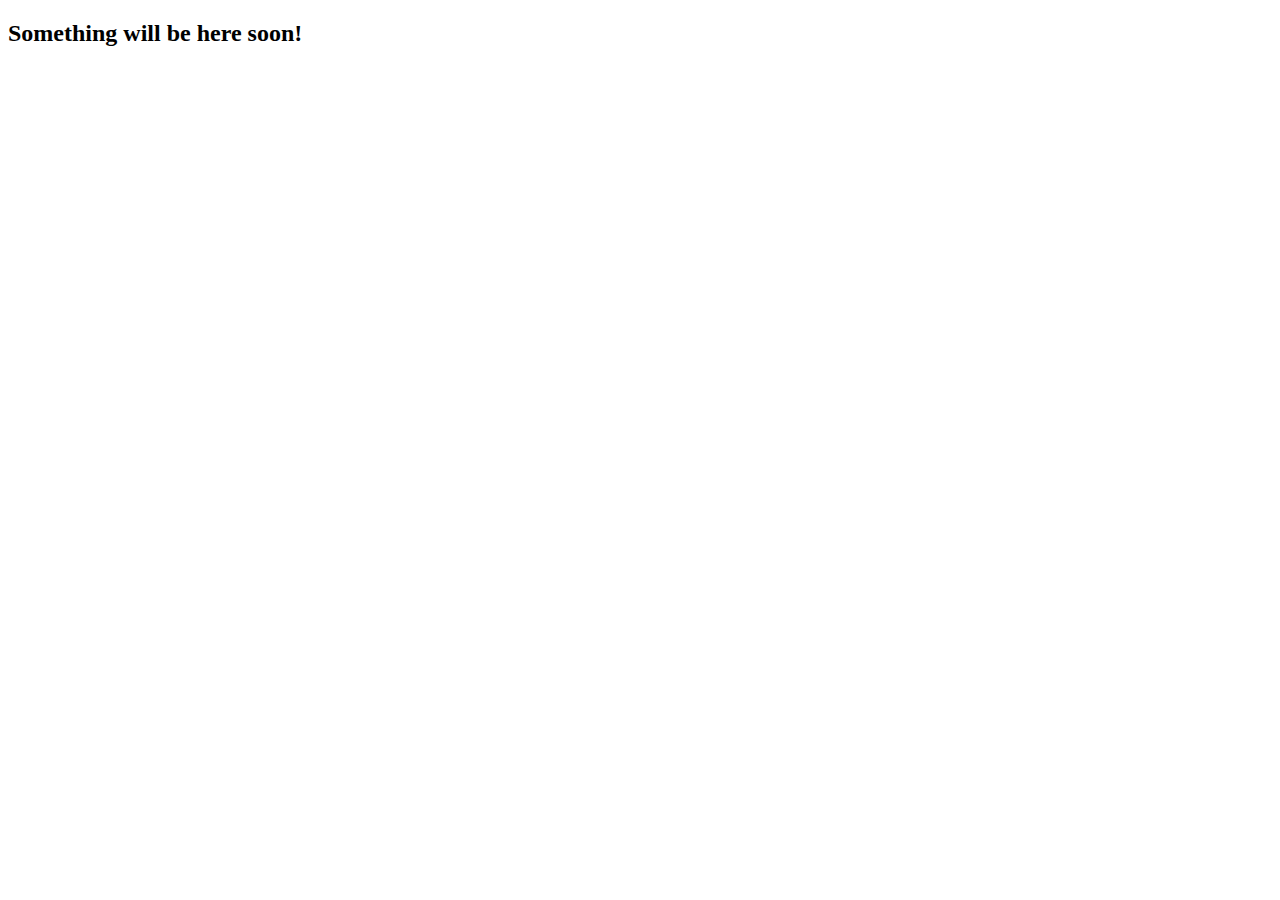
==== index.html @ fab1d067 "Initial commit" ====
<!doctype html>
<html lang="en">
<head>
	<meta charset="utf-8" />
	<meta name="viewport" content="width=device-width, initial-scale=1">
	<title>GiggleSquid</title>
	<meta name="description" content="">
  	<meta name="author" content="Jack 'GiggleSquid' Connors">
</head>
<body>

	<h2>Something will be here soon!</h2>

</body>
</html>
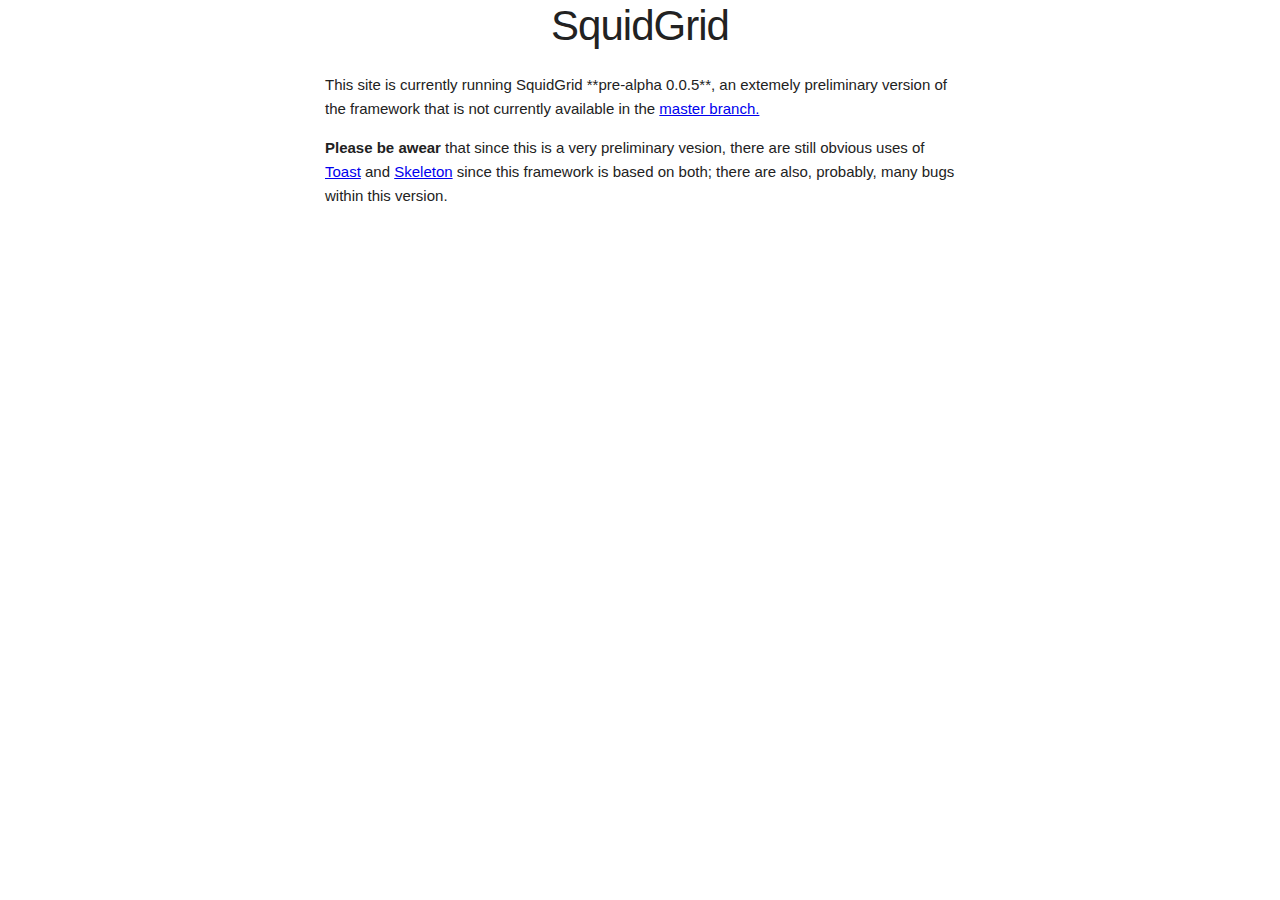
==== commit c3404b03: "I need to not stay up for more than 30 hours" ====
--- a/index.html
+++ b/index.html
@@ -1,15 +1,41 @@
 <!doctype html>
 <html lang="en">
 <head>
-	<meta charset="utf-8" />
+	<meta charset="utf-8">
 	<meta name="viewport" content="width=device-width, initial-scale=1">
-	<title>GiggleSquid</title>
+	<title>SquidGrid by GiggleSquid</title>
 	<meta name="description" content="">
   	<meta name="author" content="Jack 'GiggleSquid' Connors">
+
+	<link rel="icon" href="img/favicon.svg">
+	<link rel="icon" sizes="32x32 48x48 72x72 120x120 144x144 152x152 195x195 228x228" href="img/favicon.ico">
+
+  	<!-- For iPad with high-resolution Retina display running iOS ≥ 7: -->
+	<link rel="apple-touch-icon-precomposed" sizes="152x152" href="img/favicon-152.png">
+	<!-- For iPad/iphone with high-resolution Retina display running iOS ≤ 6: -->
+	<link rel="apple-touch-icon-precomposed" sizes="144x144" href="img/favicon-144.png">
+	<!-- For iPhone with high-resolution Retina display running iOS ≥ 7: -->
+	<link rel="apple-touch-icon-precomposed" sizes="120x120" href="img/favicon-120.png">
+	<!-- For first and second-generation iPad: -->
+	<link rel="apple-touch-icon-precomposed" sizes="72x72" href="img/favicon-72.png">
+
+	<link rel="stylesheet" type="text/css" href="css/normalize.css">
+	<link rel="stylesheet" type="text/css" href="css/SquidGrid.min.css">
+
 </head>
 <body>
 
-	<h2>Something will be here soon!</h2>
+	<div class="sg">
+		<div class="col col-1-3 col-centered">
+			<h2>SquidGrid</h2>		
+		</div>
+		<div class="col col-1-2 col-centered">
+			<p>This site is currently running SquidGrid **pre-alpha 0.0.5**, an extemely preliminary version of the framework that is not currently available in the <a href="https://github.com/GiggleSquid/SquidGrid"> master branch.</a></p>
+		</div>	
+		<div class="col col-1-2 col-centered">
+			<p><b>Please be awear</b> that since this is a very preliminary vesion, there are still obvious uses of <a href="http://daneden.github.io/Toast/">Toast</a> and <a href="http://getskeleton.com/">Skeleton</a> since this framework is based on both; there are also, probably, many bugs within this version.</p>
+		</div>
+	</div>
 
 </body>
-</html>+</html>
--- a/css/SquidGrid.min.css
+++ b/css/SquidGrid.min.css
@@ -0,0 +1,3 @@
+.sg{list-style:none;margin-left:-20px}html{font-size:62.5%}body{font-size:1.5em;line-height:1.6;font-weight:400;font-family:"HelveticaNeue", "Helvetica Neue", Helvetica, Arial, sans-serif;color:#222}.col-2-2,.col-3-3,.col-4-4,.col-6-6,.col-12-12{width:100%}.col-1-2,.col-2-4,.col-3-6,.col-6-12{width:50%}.col-1-3,.col-2-6,.col-4-12{width:33.33333%}.col-2-3,.col-4-6,.col-8-12{width:66.66667%}.col-1-4,.col-3-12{width:25%}.col-3-4,.col-9-12{width:75%}.col-push-2-2,.col-push-3-3,.col-push-4-4,.col-push-6-6,.col-push-12-12{margin-left:100%}.col-push-1-2,.col-push-2-4,.col-push-3-6,.col-push-6-12{margin-left:50%}.col-push-1-3,.col-push-2-6,.col-push-4-12{margin-left:33.33333%}.col-push-2-3,.col-push-4-6,.col-push-8-12{margin-left:66.66667%}.col-push-1-4,.col-push-3-12{margin-left:25%}.col-push-3-4,.col-push-9-12{margin-left:75%}.col-pull-2-2,.col-pull-3-3,.col-pull-4-4,.col-pull-6-6,.col-pull-12-12{margin-left:-100%}.col-pull-1-2,.col-pull-2-4,.col-pull-3-6,.col-pull-6-12{margin-left:-50%}.col-pull-1-3,.col-pull-2-6,.col-pull-4-12{margin-left:-33.33333%}.col-pull-2-3,.col-pull-4-6,.col-pull-8-12{margin-left:-66.66667%}.col-pull-1-4,.col-pull-3-12{margin-left:-25%}.col-pull-3-4,.col-pull-9-12{margin-left:-75%}.col-1-6{width:16.66667%}.col-push-1-6{margin-left:16.66667%}.col-pull-1-6{margin-left:-16.66667%}.col-5-6{width:83.33333%}.col-push-5-6{margin-left:83.33333%}.col-pull-5-6{margin-left:-83.33333%}.col-1-12{width:8.33333%}.col-push-1-12{margin-left:8.33333%}.col-pull-1-12{margin-left:-8.33333%}.col-2-12{width:16.66667%}.col-push-2-12{margin-left:16.66667%}.col-pull-2-12{margin-left:-16.66667%}.col-5-12{width:41.66667%}.col-push-5-12{margin-left:41.66667%}.col-pull-5-12{margin-left:-41.66667%}.col-7-12{width:58.33333%}.col-push-7-12{margin-left:58.33333%}.col-pull-7-12{margin-left:-58.33333%}.col-10-12{width:83.33333%}.col-push-10-12{margin-left:83.33333%}.col-pull-10-12{margin-left:-83.33333%}.col-11-12{width:91.66667%}.col-push-11-12{margin-left:91.66667%}.col-pull-11-12{margin-left:-91.66667%}.col{box-sizing:border-box;display:inline-block;margin-right:-.25em;min-height:1px;padding-left:20px;vertical-align:top}@media (max-width: 700px){.col{display:block;margin-left:0;margin-right:0;width:auto}}@media (max-width: 700px) and (min-width: 480px){.col[class*="col-m-"]{display:inline-block;margin-right:-.24em}.col.col-md-1-2,.col.col-md-2-4{width:50%}.col.col-md-1-3{width:33.33333%}.col.col-md-2-3{width:66.66667%}.col.col-md-1-4{width:25%}.col.col-md-3-4{width:75%}}@media (max-width: 480px){.col[class*="col-sm-"]{display:inline-block;margin-right:-.24em}.col.col-sm-1-2,.col.col-sm-2-4{width:50%}.col.col-sm-1-3{width:33.33333%}.col.col-sm-2-3{width:66.66667%}.col.col-sm-1-4{width:25%}.col.col-sm-3-4{width:75%}}.col-centered{display:block;margin-left:auto;margin-right:auto}.col-first{float:left}.col-last{float:right}.sg-xgutter{margin-left:0;width:100%}.sg-xgutter .col{padding-left:0}.sg-xgutter .col-1{margin-left:0;width:100%}.col-bottom{vertical-align:bottom}.col-midle{vertical-align:middle}h1,h2,h3,h4,h5,h6{margin-top:0;margin-bottom:2rem;font-weight:300;text-align:center}h1{font-size:4.0rem;line-height:1.2;letter-spacing:-.1rem}h2{font-size:3.6rem;line-height:1.25;letter-spacing:-.1rem}h3{font-size:3.0rem;line-height:1.3;letter-spacing:-.1rem}h4{font-size:2.4rem;line-height:1.35;letter-spacing:-.08rem}h5{font-size:1.8rem;line-height:1.5;letter-spacing:-.05rem}h6{font-size:1.5rem;line-height:1.6;letter-spacing:0}@media (min-width: 550px){h1{font-size:5.0rem}h2{font-size:4.2rem}h3{font-size:3.6rem}h4{font-size:3.0rem}h5{font-size:2.4rem}h6{font-size:1.5rem}}p{margin-top:0}
+
+/*# sourceMappingURL=sourcemaps/SquidGrid.css.map */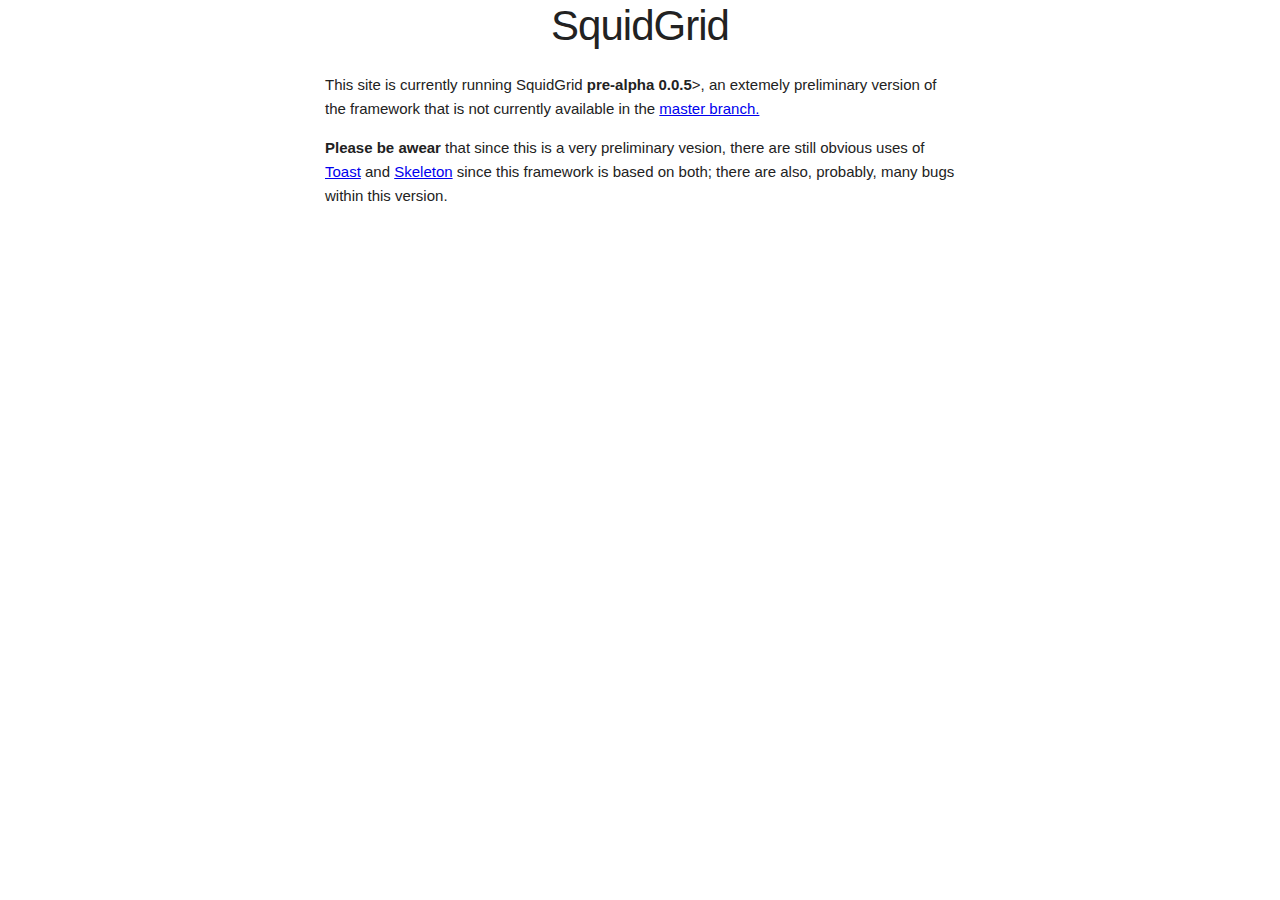
==== commit 9adca303: "I really need to not stay up for more than 30 hours" ====
--- a/index.html
+++ b/index.html
@@ -30,7 +30,7 @@
 			<h2>SquidGrid</h2>		
 		</div>
 		<div class="col col-1-2 col-centered">
-			<p>This site is currently running SquidGrid **pre-alpha 0.0.5**, an extemely preliminary version of the framework that is not currently available in the <a href="https://github.com/GiggleSquid/SquidGrid"> master branch.</a></p>
+			<p>This site is currently running SquidGrid <b>pre-alpha 0.0.5</b>>, an extemely preliminary version of the framework that is not currently available in the <a href="https://github.com/GiggleSquid/SquidGrid"> master branch.</a></p>
 		</div>	
 		<div class="col col-1-2 col-centered">
 			<p><b>Please be awear</b> that since this is a very preliminary vesion, there are still obvious uses of <a href="http://daneden.github.io/Toast/">Toast</a> and <a href="http://getskeleton.com/">Skeleton</a> since this framework is based on both; there are also, probably, many bugs within this version.</p>
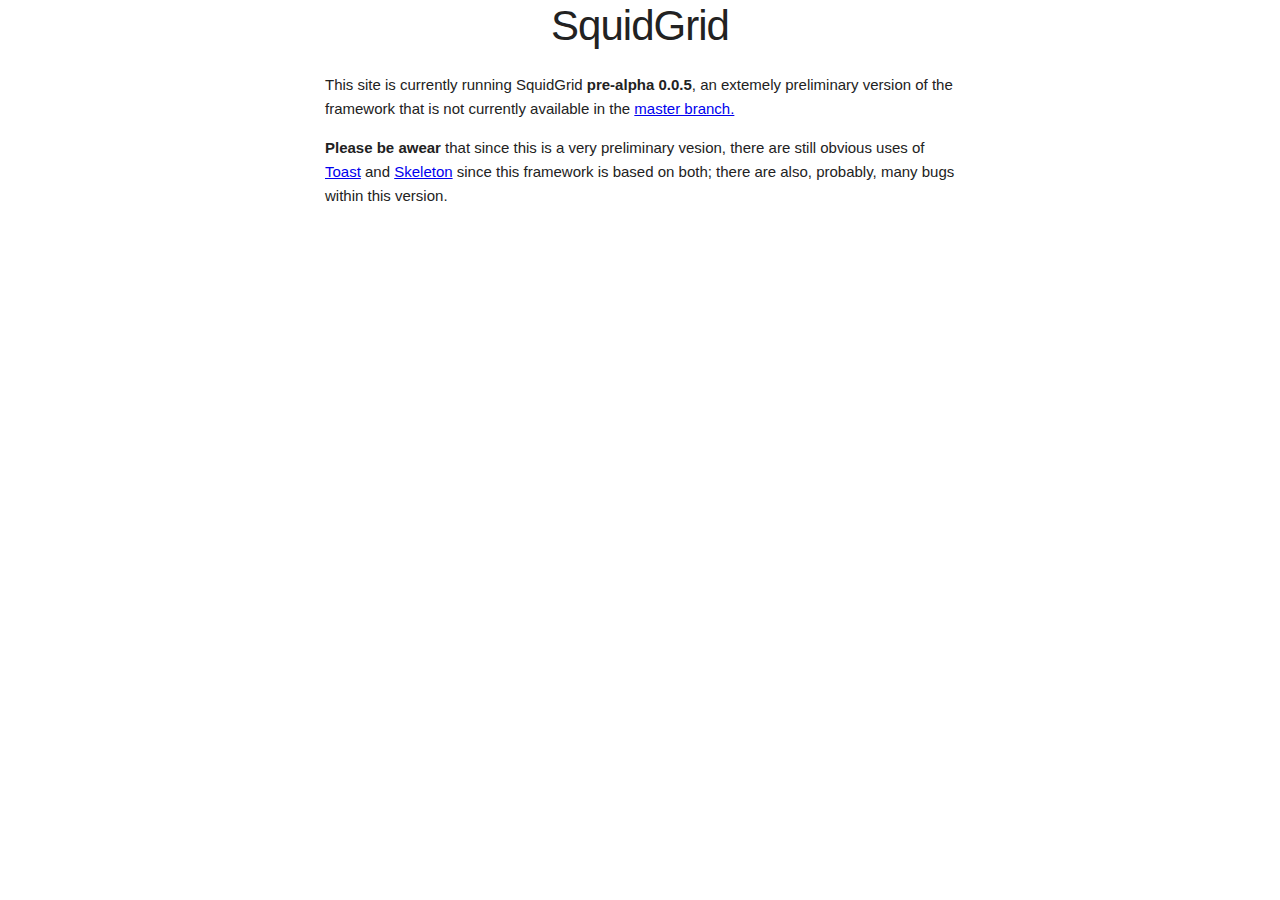
==== commit b66e87be: "Maybe I should just sleep" ====
--- a/index.html
+++ b/index.html
@@ -30,7 +30,7 @@
 			<h2>SquidGrid</h2>		
 		</div>
 		<div class="col col-1-2 col-centered">
-			<p>This site is currently running SquidGrid <b>pre-alpha 0.0.5</b>>, an extemely preliminary version of the framework that is not currently available in the <a href="https://github.com/GiggleSquid/SquidGrid"> master branch.</a></p>
+			<p>This site is currently running SquidGrid <b>pre-alpha 0.0.5</b>, an extemely preliminary version of the framework that is not currently available in the <a href="https://github.com/GiggleSquid/SquidGrid"> master branch.</a></p>
 		</div>	
 		<div class="col col-1-2 col-centered">
 			<p><b>Please be awear</b> that since this is a very preliminary vesion, there are still obvious uses of <a href="http://daneden.github.io/Toast/">Toast</a> and <a href="http://getskeleton.com/">Skeleton</a> since this framework is based on both; there are also, probably, many bugs within this version.</p>
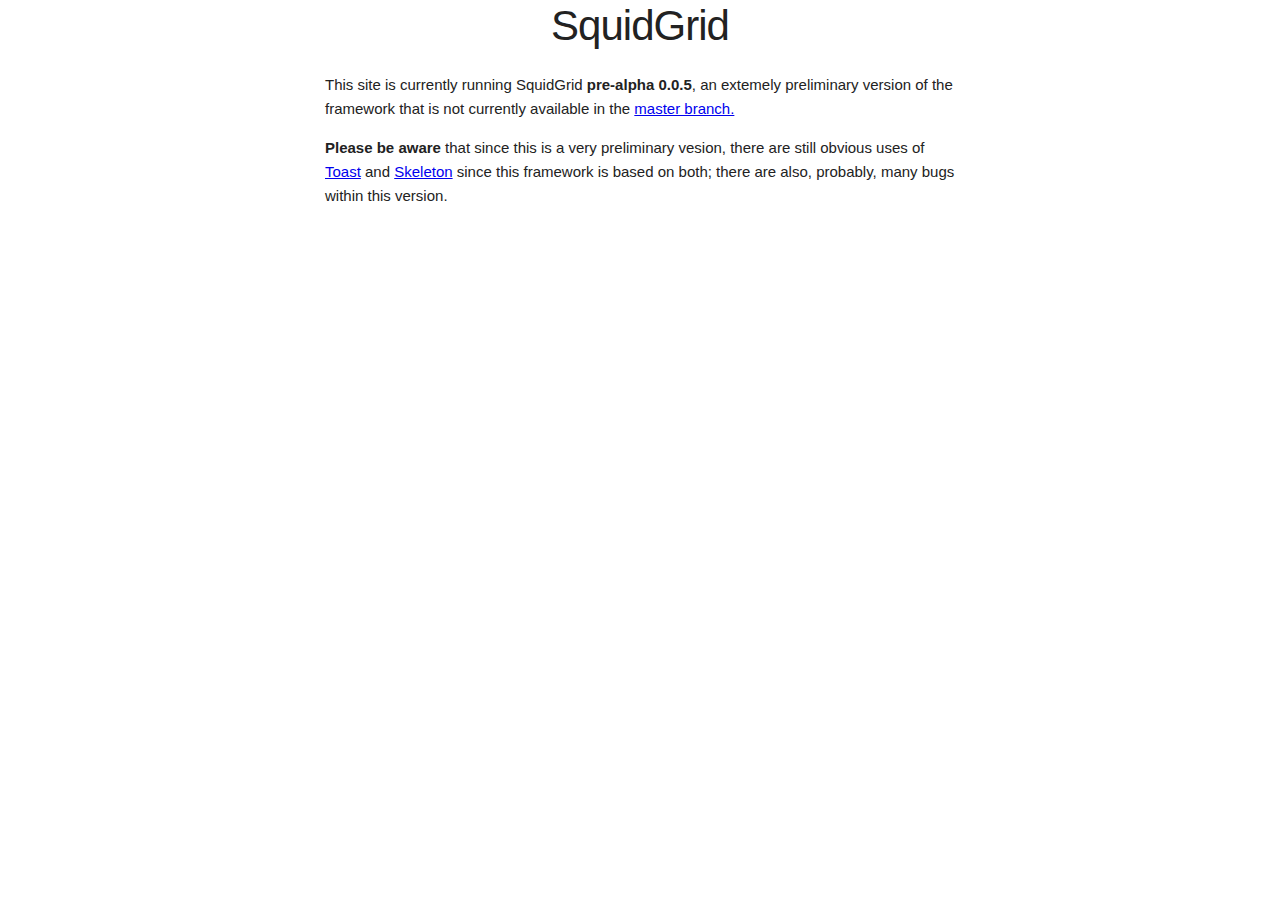
==== commit 46ecf4d6: "Fixed typo and done some micro-optimisations" ====
--- a/index.html
+++ b/index.html
@@ -5,7 +5,7 @@
 	<meta name="viewport" content="width=device-width, initial-scale=1">
 	<title>SquidGrid by GiggleSquid</title>
 	<meta name="description" content="">
-  	<meta name="author" content="Jack 'GiggleSquid' Connors">
+  	<meta name="author" content="Jack 'GiggleSquid' Connors and Oscar Nardone">
 
 	<link rel="icon" href="img/favicon.svg">
 	<link rel="icon" sizes="32x32 48x48 72x72 120x120 144x144 152x152 195x195 228x228" href="img/favicon.ico">
@@ -19,8 +19,8 @@
 	<!-- For first and second-generation iPad: -->
 	<link rel="apple-touch-icon-precomposed" sizes="72x72" href="img/favicon-72.png">
 
-	<link rel="stylesheet" type="text/css" href="css/normalize.css">
-	<link rel="stylesheet" type="text/css" href="css/SquidGrid.min.css">
+	<link rel="stylesheet" href="css/normalize.css">
+	<link rel="stylesheet" href="css/SquidGrid.min.css">
 
 </head>
 <body>
@@ -33,7 +33,7 @@
 			<p>This site is currently running SquidGrid <b>pre-alpha 0.0.5</b>, an extemely preliminary version of the framework that is not currently available in the <a href="https://github.com/GiggleSquid/SquidGrid"> master branch.</a></p>
 		</div>	
 		<div class="col col-1-2 col-centered">
-			<p><b>Please be awear</b> that since this is a very preliminary vesion, there are still obvious uses of <a href="http://daneden.github.io/Toast/">Toast</a> and <a href="http://getskeleton.com/">Skeleton</a> since this framework is based on both; there are also, probably, many bugs within this version.</p>
+			<p><b>Please be aware</b> that since this is a very preliminary vesion, there are still obvious uses of <a href="http://daneden.github.io/Toast/">Toast</a> and <a href="http://getskeleton.com/">Skeleton</a> since this framework is based on both; there are also, probably, many bugs within this version.</p>
 		</div>
 	</div>
 
